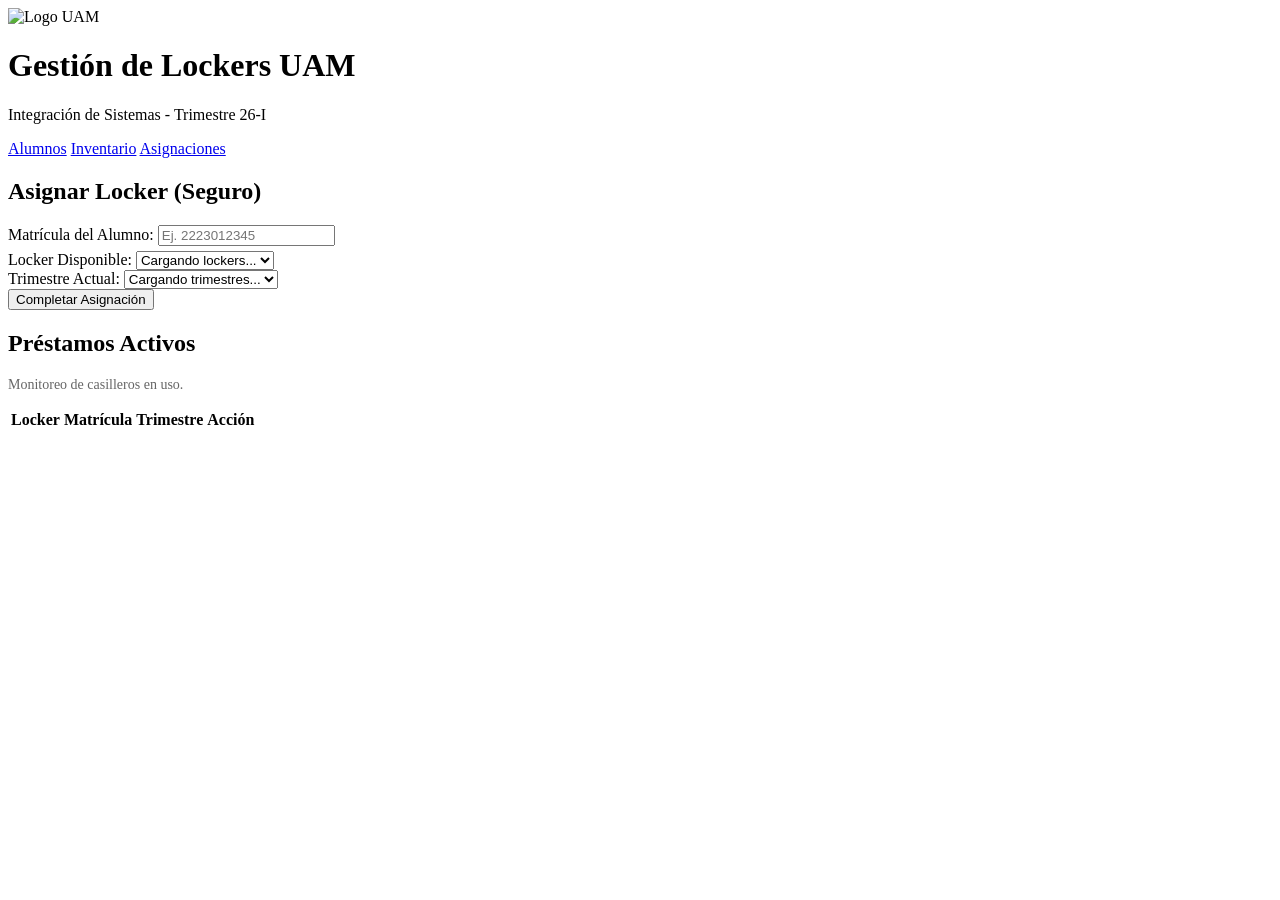
==== src/main/resources/static/asignaciones.html @ ef22d547 "- Interfaz gráfica completa (Frontend) con diseño institucional UAM, validaciones de seguridad por m" ====
<!DOCTYPE html>
<html lang="es">
<head>
  <meta charset="UTF-8">
  <meta name="viewport" content="width=device-width, initial-scale=1.0">
  <title>Asignaciones - Lockers UAM</title>
  <link rel="icon" href="/favicon.ico" type="image/x-icon">
  <link rel="stylesheet" href="/css/style.css">
</head>
<body>

<header>
  <img src="/assets/imgs/logo-uam.png" alt="Logo UAM" class="logo-uam">
  <div class="header-titles">
    <h1>Gestión de Lockers UAM</h1>
    <p>Integración de Sistemas - Trimestre 26-I</p>
  </div>
  <nav>
    <a href="/alumnos.html">Alumnos</a>
    <a href="/lockers.html">Inventario</a>
    <a href="/asignaciones.html" class="activo">Asignaciones</a>
  </nav>
</header>

<main>
  <section class="panel">
    <h2>Asignar Locker (Seguro)</h2>
    <form id="form-asignacion">

      <div class="form-group">
        <label for="input-matricula">Matrícula del Alumno:</label>
        <input type="text" id="input-matricula" placeholder="Ej. 2223012345" pattern="[0-9]{10}" title="Debe contener exactamente 10 dígitos" required>
        <small id="info-alumno" style="color: #666; display: block; margin-top: 5px;"></small>
      </div>

      <div class="form-group">
        <label for="select-locker">Locker Disponible:</label>
        <select id="select-locker" required>
          <option value="" disabled selected>Cargando lockers...</option>
        </select>
      </div>

      <div class="form-group">
        <label for="select-trimestre">Trimestre Actual:</label>
        <select id="select-trimestre" required>
          <option value="" disabled selected>Cargando trimestres...</option>
        </select>
      </div>

      <button type="submit">Completar Asignación</button>
    </form>
    <p id="mensaje-asignacion" class="mensaje"></p>
  </section>

  <section class="panel">
    <h2>Préstamos Activos</h2>
    <p style="margin-bottom: 15px; font-size: 14px; color: #666;">
      Monitoreo de casilleros en uso.
    </p>

    <div class="table-fix-head">
      <table id="tabla-asignaciones">
        <thead>
        <tr>
          <th>Locker</th>
          <th>Matrícula</th>
          <th>Trimestre</th>
          <th>Acción</th>
        </tr>
        </thead>
        <tbody>
        </tbody>
      </table>
    </div>
  </section>
</main>

<script src="/js/asignaciones.js"></script>
</body>
</html>
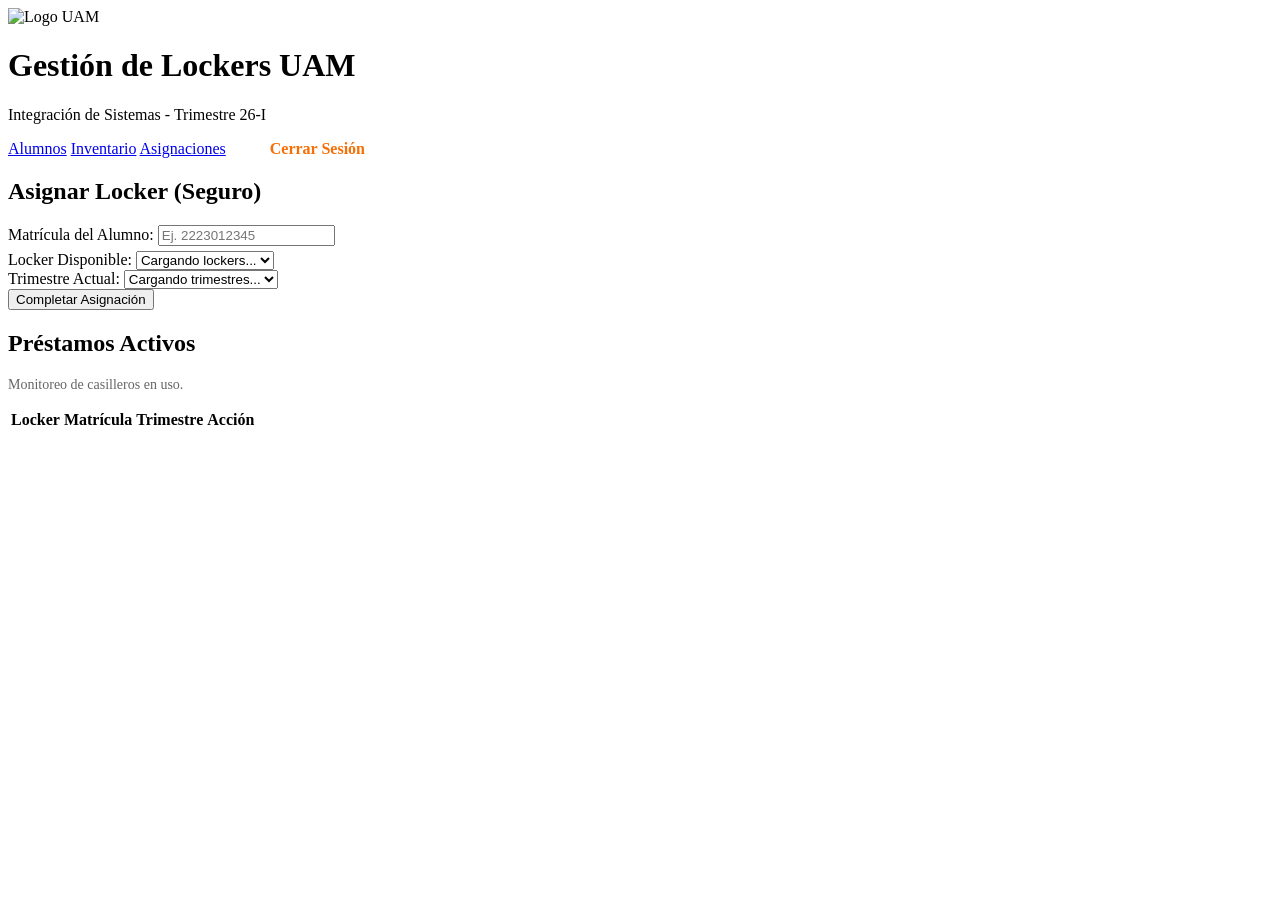
==== commit 5bbca571: "Cambios: Integración de APIs externas (Clima, Asuetos, Avatares, QR), creación de DashboardControlle" ====
--- a/src/main/resources/static/asignaciones.html
+++ b/src/main/resources/static/asignaciones.html
@@ -19,6 +19,8 @@
     <a href="/alumnos.html">Alumnos</a>
     <a href="/lockers.html">Inventario</a>
     <a href="/asignaciones.html" class="activo">Asignaciones</a>
+
+    <a href="/logout" style="background-color: white; color: #F66E05; margin-left: 20px; border-radius: 50px; padding: 10px 20px; font-weight: bold; text-decoration: none;">Cerrar Sesión</a>
   </nav>
 </header>
 
